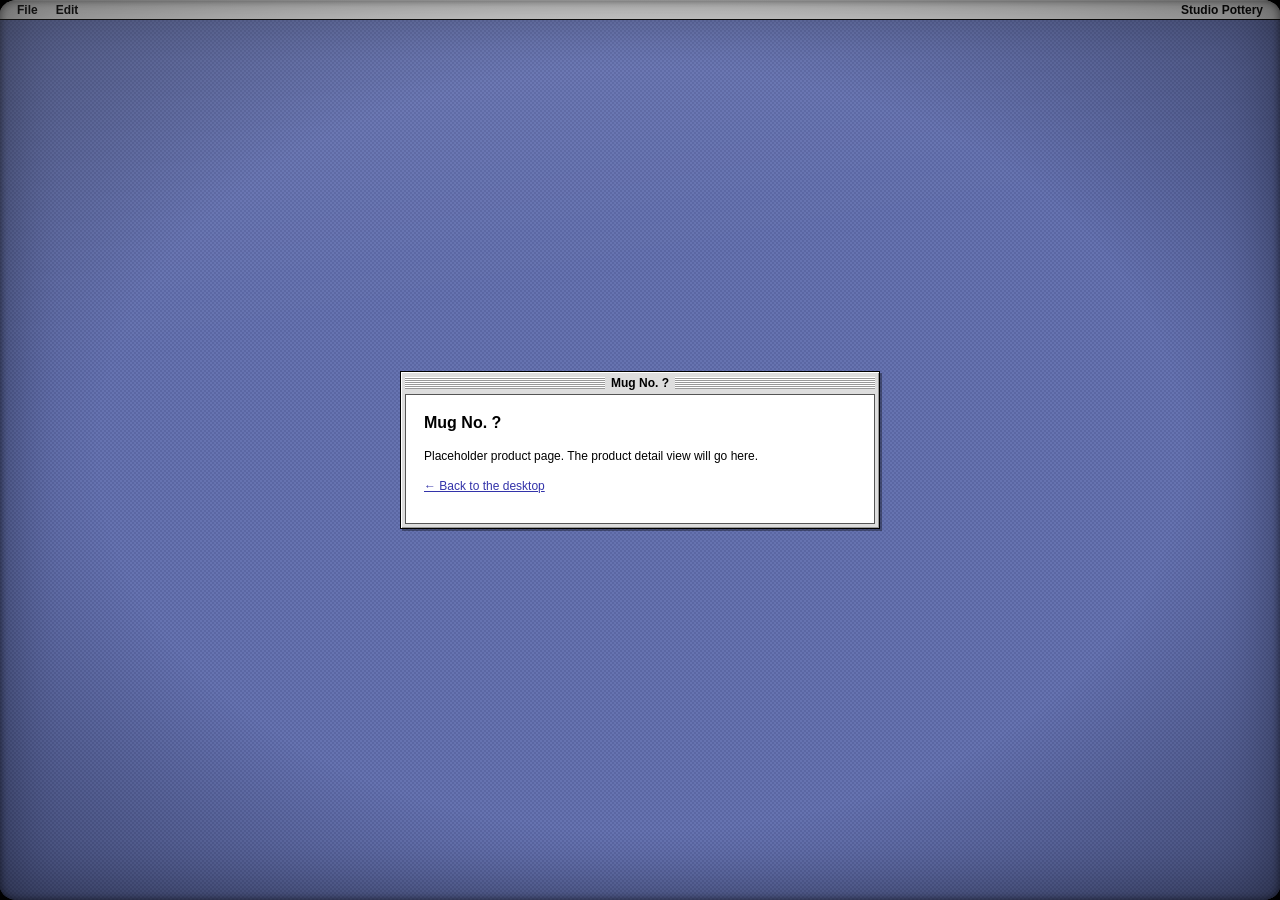
==== product.html @ 9dc71f23 "Initial pottery showcase prototype Draggable desktop-style windows, each showing a three.js model th" ====
<!doctype html>
<html lang="en">
<head>
  <meta charset="utf-8" />
  <meta name="viewport" content="width=device-width, initial-scale=1" />
  <title>Product</title>
  <link rel="stylesheet" href="style.css" />
  <style>
    .pot-window.product {
      left: 50%;
      top: 50%;
      width: min(480px, calc(100vw - 32px));
      transform: translate(-50%, -50%);
    }
    .product .body {
      padding: 16px 18px;
      background: var(--platinum-light);
      border: 1px solid var(--platinum-dark);
      line-height: 1.5;
    }
    .product h1 { margin: 0 0 8px; font-size: 16px; }
    .product a { color: var(--highlight); }
  </style>
</head>
<body>
  <nav class="menubar">
    <span class="menu">File</span>
    <span class="menu">Edit</span>
    <span class="spacer"></span>
    <span class="menu">Studio Pottery</span>
  </nav>

  <div class="pot-window product">
    <div class="titlebar"><span class="title" id="window-title">Mug</span></div>
    <div class="body">
      <h1 id="title">Mug</h1>
      <p>Placeholder product page. The product detail view will go here.</p>
      <p><a href="index.html">← Back to the desktop</a></p>
    </div>
  </div>

  <div class="crt" aria-hidden="true"></div>

  <script>
    const name = `Mug No. ${new URLSearchParams(location.search).get('id') ?? '?'}`;
    for (const id of ['title', 'window-title']) document.getElementById(id).textContent = name;
    document.title = name;
  </script>
</body>
</html>
---- style.css ----
/* Late-90s desktop (Platinum-era) look, viewed through a CRT. */
:root {
  --desktop: #6673b0;
  --desktop-dither: #5b67a3;
  --platinum: #dddddd;
  --platinum-light: #ffffff;
  --platinum-shade: #999999;
  --platinum-dark: #555555;
  --ink: #000000;
  --highlight: #3333aa;
  --menubar-height: 20px;
  --ui-font: "Charcoal", "Chicago", "Geneva", "Helvetica Neue", Arial, sans-serif;
}

* { box-sizing: border-box; }

html, body {
  margin: 0;
  height: 100%;
  overflow: hidden;
  color: var(--ink);
  font-family: var(--ui-font);
  font-size: 12px;
  -webkit-font-smoothing: none;
}

/* 2px checker dither, like the classic desktop patterns. */
body {
  background-color: var(--desktop);
  background-image:
    linear-gradient(45deg, var(--desktop-dither) 25%, transparent 25%, transparent 75%, var(--desktop-dither) 75%),
    linear-gradient(45deg, var(--desktop-dither) 25%, transparent 25%, transparent 75%, var(--desktop-dither) 75%);
  background-size: 4px 4px;
  background-position: 0 0, 2px 2px;
}

/* ---------- Menu bar ---------- */

.menubar {
  position: fixed;
  top: 0;
  left: 0;
  right: 0;
  height: var(--menubar-height);
  display: flex;
  align-items: center;
  padding: 0 8px;
  background: var(--platinum);
  border-bottom: 1px solid var(--ink);
  box-shadow: inset 0 1px 0 var(--platinum-light);
  font-weight: bold;
  z-index: 10000;
  user-select: none;
}
.menubar .menu {
  padding: 2px 9px;
  cursor: default;
}
.menubar .menu:hover {
  background: var(--highlight);
  color: var(--platinum-light);
}
.menubar .logo { display: grid; place-items: center; padding: 2px 8px; }
.menubar .spacer { flex: 1; }
.menubar .clock { padding: 0 10px; font-weight: normal; }

/* ---------- Desktop ---------- */

.desktop-note {
  position: fixed;
  left: 16px;
  bottom: 18px;
  max-width: 260px;
  color: var(--platinum-light);
  text-shadow: 1px 1px 0 #000;
  line-height: 1.4;
  pointer-events: none;
}
.desktop-note strong { display: block; font-size: 13px; }

#stage {
  position: fixed;
  inset: 0;
}

/* ---------- Windows ---------- */

.pot-window {
  position: absolute;
  width: 230px; /* 220px viewport + frame */
  padding: 0 4px 4px;
  background: var(--platinum);
  border: 1px solid var(--ink);
  box-shadow:
    inset 1px 1px 0 var(--platinum-light),
    inset -1px -1px 0 var(--platinum-shade),
    2px 2px 0 rgba(0, 0, 0, 0.35);
  user-select: none;
  transition: opacity 0.15s ease, transform 0.15s ease;
}
.pot-window.closing {
  opacity: 0;
  transform: scale(0.92);
  pointer-events: none;
}

.titlebar {
  position: relative;
  display: flex;
  align-items: center;
  gap: 6px;
  height: 22px;
  padding: 0 1px;
  touch-action: none;
}
/* Pinstripes behind the controls; the title punches a solid gap through them. */
.titlebar::before {
  content: "";
  position: absolute;
  inset: 5px 0;
  background: repeating-linear-gradient(
    to bottom,
    var(--platinum-light) 0 1px,
    var(--platinum-shade) 1px 2px
  );
  z-index: 0;
}
.titlebar > * { position: relative; z-index: 1; }
.titlebar .title {
  margin: 0 auto;
  padding: 0 6px;
  background: var(--platinum);
  font-weight: bold;
  white-space: nowrap;
  overflow: hidden;
  text-overflow: ellipsis;
}

.titlebar button {
  display: grid;
  place-items: center;
  width: 15px;
  height: 15px;
  padding: 0;
  border: 1px solid var(--ink);
  background: linear-gradient(135deg, var(--platinum-light), var(--platinum) 55%, var(--platinum-shade));
  box-shadow: inset 1px 1px 0 var(--platinum-light), inset -1px -1px 0 var(--platinum-shade);
  color: var(--ink);
  fill: var(--ink);
  touch-action: none;
}
.titlebar button:active {
  background: var(--platinum-shade);
  box-shadow: inset 1px 1px 0 var(--platinum-dark);
}
.titlebar button svg { width: 9px; height: 9px; }
/* Pinned right so the title stays centred in the bar. */
.titlebar .close {
  position: absolute;
  right: 1px;
  cursor: default;
}

/* Sunken content well. */
.viewport {
  width: 220px;
  height: 220px;
  background: var(--platinum-light);
  border: 1px solid var(--platinum-dark);
  box-shadow: 1px 1px 0 var(--platinum-light);
  cursor: grab;
  touch-action: none;
}
.viewport.orbiting { cursor: grabbing; }
.viewport canvas {
  display: block;
  width: 100%;
  height: 100%;
}

/* ---------- Loading ---------- */

#loading {
  position: fixed;
  left: 50%;
  top: 50%;
  transform: translate(-50%, -50%);
  padding: 14px 22px;
  background: var(--platinum);
  border: 1px solid var(--ink);
  box-shadow: inset 1px 1px 0 var(--platinum-light), inset -1px -1px 0 var(--platinum-shade), 2px 2px 0 rgba(0, 0, 0, 0.35);
  pointer-events: none;
  transition: opacity 0.3s ease;
}
#loading.done { opacity: 0; }

/* ---------- CRT glass ---------- */

.crt {
  position: fixed;
  inset: 0;
  pointer-events: none;
  z-index: 20000;
  border-radius: 18px / 14px;
  background: radial-gradient(ellipse at center, transparent 60%, rgba(0, 0, 0, 0.35) 100%);
  /* Black beyond the rounded glass, plus a soft inner glow at the edge. */
  box-shadow:
    0 0 0 40px #000,
    inset 0 0 60px rgba(0, 0, 0, 0.4),
    inset 0 0 8px rgba(0, 0, 0, 0.6);
}
.crt::after {
  /* Faint glare across the top of the glass. */
  content: "";
  position: absolute;
  inset: 0;
  border-radius: inherit;
  background: linear-gradient(170deg, rgba(255, 255, 255, 0.07) 0%, transparent 35%);
}
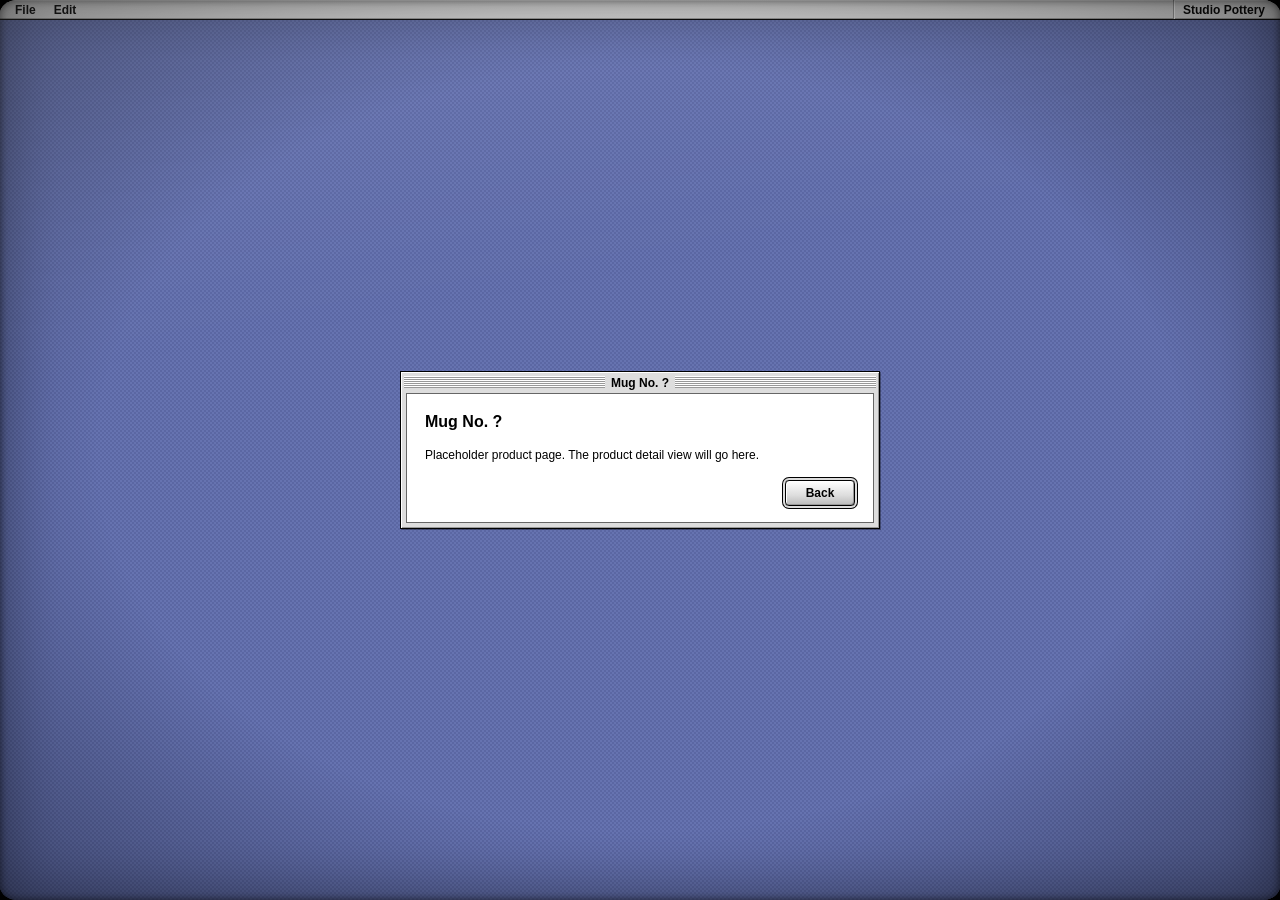
==== commit 2475e2b7: "styling" ====
--- a/product.html
+++ b/product.html
@@ -19,7 +19,7 @@
       line-height: 1.5;
     }
     .product h1 { margin: 0 0 8px; font-size: 16px; }
-    .product a { color: var(--highlight); }
+    .product .actions { margin: 16px 0 0; text-align: right; }
   </style>
 </head>
 <body>
@@ -27,15 +27,15 @@
     <span class="menu">File</span>
     <span class="menu">Edit</span>
     <span class="spacer"></span>
-    <span class="menu">Studio Pottery</span>
+    <span class="menu app-menu">Studio Pottery</span>
   </nav>
 
-  <div class="pot-window product">
+  <div class="pot-window product is-active">
     <div class="titlebar"><span class="title" id="window-title">Mug</span></div>
     <div class="body">
       <h1 id="title">Mug</h1>
       <p>Placeholder product page. The product detail view will go here.</p>
-      <p><a href="index.html">← Back to the desktop</a></p>
+      <p class="actions"><a class="button default" href="index.html">Back</a></p>
     </div>
   </div>
 
--- a/style.css
+++ b/style.css
@@ -1,15 +1,18 @@
-/* Late-90s desktop (Platinum-era) look, viewed through a CRT. */
+/* Mac OS 9 (Platinum appearance) desktop, viewed through a CRT. */
 :root {
   --desktop: #6673b0;
   --desktop-dither: #5b67a3;
   --platinum: #dddddd;
   --platinum-light: #ffffff;
+  --platinum-mid: #bbbbbb;
   --platinum-shade: #999999;
-  --platinum-dark: #555555;
+  --platinum-dark: #666666;
   --ink: #000000;
-  --highlight: #3333aa;
+  --inactive-ink: #888888;
+  --highlight: #6666cc;       /* menu and progress-bar accent */
   --menubar-height: 20px;
   --ui-font: "Charcoal", "Chicago", "Geneva", "Helvetica Neue", Arial, sans-serif;
+  --small-font: "Geneva", "Helvetica Neue", Arial, sans-serif;
 }
 
 * { box-sizing: border-box; }
@@ -43,26 +46,34 @@
   right: 0;
   height: var(--menubar-height);
   display: flex;
-  align-items: center;
-  padding: 0 8px;
+  align-items: stretch;
+  padding: 0 6px;
   background: var(--platinum);
   border-bottom: 1px solid var(--ink);
-  box-shadow: inset 0 1px 0 var(--platinum-light);
+  box-shadow: inset 0 1px 0 var(--platinum-light), inset 0 -1px 0 var(--platinum-shade);
   font-weight: bold;
   z-index: 10000;
   user-select: none;
 }
+.menubar > * { display: flex; align-items: center; }
 .menubar .menu {
-  padding: 2px 9px;
+  padding: 0 9px;
   cursor: default;
 }
-.menubar .menu:hover {
+/* OS 9 menus highlight only while held, not on hover. */
+.menubar .menu:active {
   background: var(--highlight);
   color: var(--platinum-light);
 }
-.menubar .logo { display: grid; place-items: center; padding: 2px 8px; }
+.menubar .logo { padding: 0 8px; }
 .menubar .spacer { flex: 1; }
-.menubar .clock { padding: 0 10px; font-weight: normal; }
+.menubar .clock { padding: 0 10px; }
+/* The application menu sits past a grooved divider at the far right. */
+.menubar .app-menu {
+  margin-left: 2px;
+  border-left: 1px solid var(--platinum-shade);
+  box-shadow: inset 1px 0 0 var(--platinum-light);
+}
 
 /* ---------- Desktop ---------- */
 
@@ -78,54 +89,110 @@
 }
 .desktop-note strong { display: block; font-size: 13px; }
 
+/* Covers the desktop but lets clicks through to the icons beneath; windows opt back in. */
 #stage {
   position: fixed;
   inset: 0;
+  pointer-events: none;
+}
+.pot-window { pointer-events: auto; }
+
+/* ---------- Desktop icons ---------- */
+
+#desktop-icons {
+  position: fixed;
+  top: calc(var(--menubar-height) + 14px);
+  right: 14px;
+  display: flex;
+  flex-direction: column;
+  gap: 10px;
+}
+
+.desktop-icon {
+  display: flex;
+  flex-direction: column;
+  align-items: center;
+  gap: 2px;
+  width: 84px;
+  padding: 0;
+  border: 0;
+  background: none;
+  font-family: var(--small-font);
+  font-size: 10px;
+  color: var(--ink);
+  cursor: default;
+}
+.desktop-icon .thumb {
+  width: 64px;
+  height: 64px;
+}
+.desktop-icon .label {
+  padding: 0 2px;
+  background: var(--platinum-light);
+  white-space: nowrap;
+}
+/* Selected: darkened icon, label inverted to white on black. */
+.desktop-icon:active .thumb,
+.desktop-icon:focus-visible .thumb { filter: brightness(0.5); }
+.desktop-icon:active .label,
+.desktop-icon:focus-visible .label { background: var(--ink); color: var(--platinum-light); }
+.desktop-icon:focus-visible { outline: none; }
+/* An item whose window is open is drawn through a 50% dither, like the Finder did. */
+.desktop-icon.is-open .thumb {
+  -webkit-mask-image: conic-gradient(#000 25%, transparent 0 50%, #000 0 75%, transparent 0);
+  mask-image: conic-gradient(#000 25%, transparent 0 50%, #000 0 75%, transparent 0);
+  -webkit-mask-size: 2px 2px;
+  mask-size: 2px 2px;
 }
 
 /* ---------- Windows ---------- */
 
 .pot-window {
   position: absolute;
-  width: 230px; /* 220px viewport + frame */
-  padding: 0 4px 4px;
+  width: 232px; /* 220px viewport + frame */
+  padding: 0 5px 5px;
   background: var(--platinum);
   border: 1px solid var(--ink);
   box-shadow:
     inset 1px 1px 0 var(--platinum-light),
     inset -1px -1px 0 var(--platinum-shade),
-    2px 2px 0 rgba(0, 0, 0, 0.35);
+    1px 1px 0 rgba(0, 0, 0, 0.35);
   user-select: none;
   transition: opacity 0.15s ease, transform 0.15s ease;
 }
-.pot-window.closing {
+.pot-window.is-hidden {
   opacity: 0;
   transform: scale(0.92);
   pointer-events: none;
+}
+/* Brief pulse when an already-open window is summoned from its icon. */
+.pot-window.attention { animation: attention 0.35s ease; }
+@keyframes attention {
+  40% { transform: scale(1.04); }
 }
 
 .titlebar {
   position: relative;
   display: flex;
   align-items: center;
-  gap: 6px;
-  height: 22px;
-  padding: 0 1px;
+  height: 21px;
   touch-action: none;
 }
-/* Pinstripes behind the controls; the title punches a solid gap through them. */
+/* Six ridges across the middle of the bar; drawn only on the active window. */
 .titlebar::before {
   content: "";
   position: absolute;
-  inset: 5px 0;
+  left: -2px;
+  right: -2px;
+  top: 4px;
+  height: 12px;
   background: repeating-linear-gradient(
     to bottom,
     var(--platinum-light) 0 1px,
     var(--platinum-shade) 1px 2px
   );
-  z-index: 0;
-}
-.titlebar > * { position: relative; z-index: 1; }
+}
+.titlebar > * { position: relative; }
 .titlebar .title {
   margin: 0 auto;
   padding: 0 6px;
@@ -136,41 +203,55 @@
   text-overflow: ellipsis;
 }
 
-.titlebar button {
-  display: grid;
-  place-items: center;
-  width: 15px;
-  height: 15px;
+/* Close box: a recessed well holding a raised square, with a platinum moat
+   that cuts the ridges around it. Pinned right so the title stays centred. */
+.titlebar .close {
+  position: absolute;
+  right: 1px;
+  width: 13px;
+  height: 13px;
   padding: 0;
-  border: 1px solid var(--ink);
-  background: linear-gradient(135deg, var(--platinum-light), var(--platinum) 55%, var(--platinum-shade));
+  border: 1px solid;
+  border-color: var(--platinum-dark) var(--platinum-light) var(--platinum-light) var(--platinum-dark);
+  background: var(--platinum);
+  box-shadow: 0 0 0 3px var(--platinum);
+  cursor: default;
+}
+.titlebar .close::before {
+  content: "";
+  position: absolute;
+  inset: 0;
+  border: 1px solid var(--ink);
+  background: linear-gradient(135deg, var(--platinum-light), var(--platinum) 50%, var(--platinum-mid));
   box-shadow: inset 1px 1px 0 var(--platinum-light), inset -1px -1px 0 var(--platinum-shade);
-  color: var(--ink);
-  fill: var(--ink);
-  touch-action: none;
-}
-.titlebar button:active {
-  background: var(--platinum-shade);
-  box-shadow: inset 1px 1px 0 var(--platinum-dark);
-}
-.titlebar button svg { width: 9px; height: 9px; }
-/* Pinned right so the title stays centred in the bar. */
-.titlebar .close {
-  position: absolute;
-  right: 1px;
-  cursor: default;
-}
-
-/* Sunken content well. */
+}
+.titlebar .close:active::before {
+  background: linear-gradient(135deg, var(--platinum-dark), var(--platinum-shade));
+  box-shadow: inset 1px 1px 0 var(--ink);
+}
+.titlebar .close:focus-visible { outline: 1px dotted var(--ink); outline-offset: 3px; }
+
+/* Inactive windows: flat bar, grey title, no controls. */
+.pot-window:not(.is-active) .titlebar::before { display: none; }
+.pot-window:not(.is-active) .title { color: var(--inactive-ink); }
+.pot-window:not(.is-active) .close { visibility: hidden; }
+.pot-window:not(.is-active) {
+  box-shadow: inset 1px 1px 0 var(--platinum-light), 1px 1px 0 rgba(0, 0, 0, 0.2);
+}
+
+/* Recessed content area. */
 .viewport {
   width: 220px;
   height: 220px;
   background: var(--platinum-light);
-  border: 1px solid var(--platinum-dark);
-  box-shadow: 1px 1px 0 var(--platinum-light);
+  border: 1px solid;
+  border-color: var(--platinum-dark) var(--platinum-light) var(--platinum-light) var(--platinum-dark);
+  outline: 1px solid var(--ink);
+  outline-offset: -2px;
   cursor: grab;
   touch-action: none;
 }
+.pot-window:not(.is-active) .viewport { outline-color: var(--platinum-dark); }
 .viewport.orbiting { cursor: grabbing; }
 .viewport canvas {
   display: block;
@@ -178,21 +259,82 @@
   height: 100%;
 }
 
-/* ---------- Loading ---------- */
+/* ---------- Dialogs and controls ---------- */
+
+/* Modal dialog: black outline, thick platinum frame, inner groove. */
+.dialog {
+  padding: 3px;
+  background: var(--platinum);
+  border: 1px solid var(--ink);
+  box-shadow: inset 1px 1px 0 var(--platinum-light), inset -1px -1px 0 var(--platinum-shade), 1px 1px 0 rgba(0, 0, 0, 0.35);
+}
+.dialog-body {
+  padding: 14px 18px 16px;
+  border: 1px solid;
+  border-color: var(--platinum-shade) var(--platinum-light) var(--platinum-light) var(--platinum-shade);
+}
 
 #loading {
   position: fixed;
   left: 50%;
-  top: 50%;
+  top: 40%;
+  width: 280px;
   transform: translate(-50%, -50%);
-  padding: 14px 22px;
-  background: var(--platinum);
-  border: 1px solid var(--ink);
-  box-shadow: inset 1px 1px 0 var(--platinum-light), inset -1px -1px 0 var(--platinum-shade), 2px 2px 0 rgba(0, 0, 0, 0.35);
   pointer-events: none;
   transition: opacity 0.3s ease;
+  z-index: 9000;
 }
 #loading.done { opacity: 0; }
+#loading p { margin: 0 0 10px; }
+
+/* Progress bar: recessed track, accent fill; barber-pole stripes while the size is unknown. */
+.progress {
+  height: 12px;
+  border: 1px solid;
+  border-color: var(--platinum-dark) var(--platinum-light) var(--platinum-light) var(--platinum-dark);
+  background: var(--platinum-mid);
+}
+.progress-fill {
+  width: 0%;
+  height: 100%;
+  border: 1px solid var(--ink);
+  background: linear-gradient(to bottom, #9999ee, var(--highlight) 60%, #4444aa);
+  transition: width 0.2s linear;
+}
+.progress.indeterminate .progress-fill {
+  width: 100%;
+  background:
+    repeating-linear-gradient(-45deg, var(--highlight) 0 6px, #ccccff 6px 12px);
+  background-size: 17px 100%;
+  animation: barber 0.6s linear infinite;
+}
+@keyframes barber {
+  to { background-position: 17px 0; }
+}
+
+/* Platinum push button. */
+.button {
+  display: inline-block;
+  min-width: 70px;
+  padding: 3px 14px;
+  border: 1px solid var(--ink);
+  border-radius: 4px;
+  background: linear-gradient(to bottom, var(--platinum-light), var(--platinum) 60%, var(--platinum-mid));
+  box-shadow: inset 1px 1px 0 var(--platinum-light), inset -1px -1px 0 var(--platinum-shade);
+  color: var(--ink);
+  font: inherit;
+  font-weight: bold;
+  text-align: center;
+  text-decoration: none;
+  cursor: default;
+}
+.button:active {
+  background: linear-gradient(to bottom, var(--platinum-dark), var(--platinum-shade));
+  color: var(--platinum-light);
+  box-shadow: inset 1px 1px 0 var(--ink);
+}
+/* Default button: the extra outline ring. */
+.button.default { box-shadow: inset 1px 1px 0 var(--platinum-light), inset -1px -1px 0 var(--platinum-shade), 0 0 0 2px var(--platinum), 0 0 0 3px var(--ink); }
 
 /* ---------- CRT glass ---------- */
 
